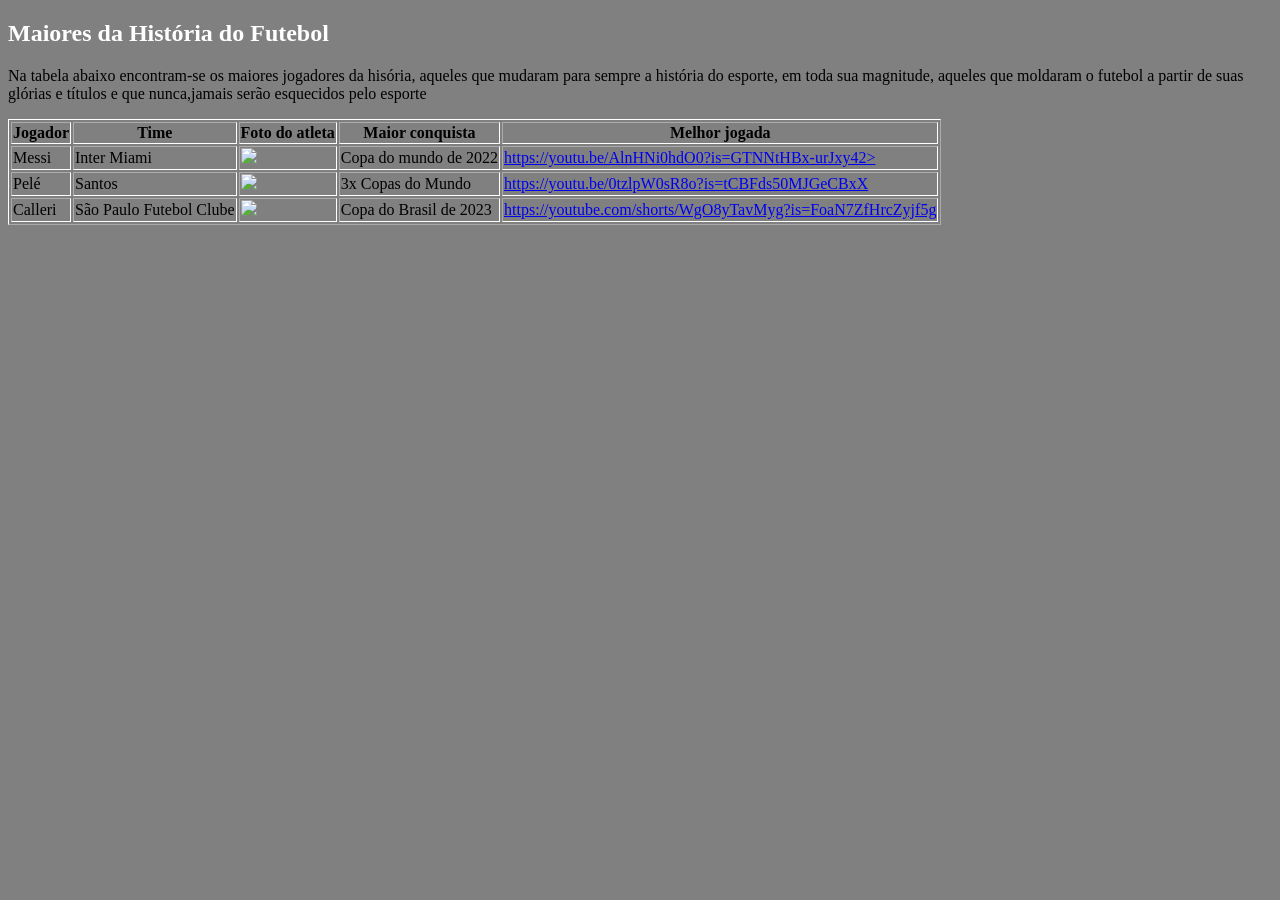
==== Index.html @ 0db1085d "Add files via upload" ====
<!DOCTYPE html>
<html>
<body>
<head>
    <meta charset="UTF-8"> 
    <title>Maiores Jogadores da História do Futebol</title>
    
  <style>
    body {background-color:Gray;}
  </style>
   <style> 
     table,th,td {border-color:white;}
   </style>
  

      
</head>
  
  <h2 style="color:white;">Maiores da História do Futebol </h2>
  <p>Na tabela abaixo encontram-se os maiores jogadores da hisória, aqueles que mudaram para sempre a história do esporte, em toda sua magnitude, aqueles que moldaram o futebol a partir de suas glórias e títulos e que nunca,jamais serão esquecidos pelo esporte</p>

<table border="1">
  <tr>
    <th>Jogador</th>
    <th>Time</th>
    <th>Foto do atleta</th>
    <th>Maior conquista</th>
    <th>Melhor jogada</th>
  </tr>
  <tr>
  <td>Messi</td>
  <td>Inter Miami</td>
  <td><img src="https://upload.wikimedia.org/wikipedia/commons/b/b2/Lionel_Messi_Argentina_v_Egypt_7_July_2026-112%28cropped%29.jpg?utm_source=pt.wikipedia.org&utm_campaign=index&utm_content=original" height="200"</td>
  <td>Copa do mundo de 2022</td>
  <td><a href="https://youtu.be/AlnHNi0hdO0?is=GTNNtHBx-urJxy42">https://youtu.be/AlnHNi0hdO0?is=GTNNtHBx-urJxy42></a></td>
  </tr>
  <tr>
    <td>Pelé</td>
    <td>Santos</td>
    <td><img src="https://upload.wikimedia.org/wikipedia/commons/5/5e/Pele_con_brasil_%28cropped%29.jpg?utm_source=pt.wikipedia.org&utm_campaign=index&utm_content=original" height="200"</td>
    <td> 3x Copas do Mundo</td>
    <td><a href="https://youtu.be/0tzlpW0sR8o?is=tCBFds50MJGeCBxX">https://youtu.be/0tzlpW0sR8o?is=tCBFds50MJGeCBxX</a></td>
  </tr>
  <tr>
    <td>Calleri</td>
    <td>São Paulo Futebol Clube</td>
    <td><img src="https://upload.wikimedia.org/wikipedia/commons/e/e6/Calleri_%28cropped%29.jpg?utm_source=pt.wikipedia.org&utm_campaign=index&utm_content=original"height="200"</td>
    <td>Copa do Brasil de 2023</td>
    <td><a href="https://youtube.com/shorts/WgO8yTavMyg?is=FoaN7ZfHrcZyjf5g">https://youtube.com/shorts/WgO8yTavMyg?is=FoaN7ZfHrcZyjf5g</a></td>
  </tr>







    
  











  
</table>






  






</body>
</html>
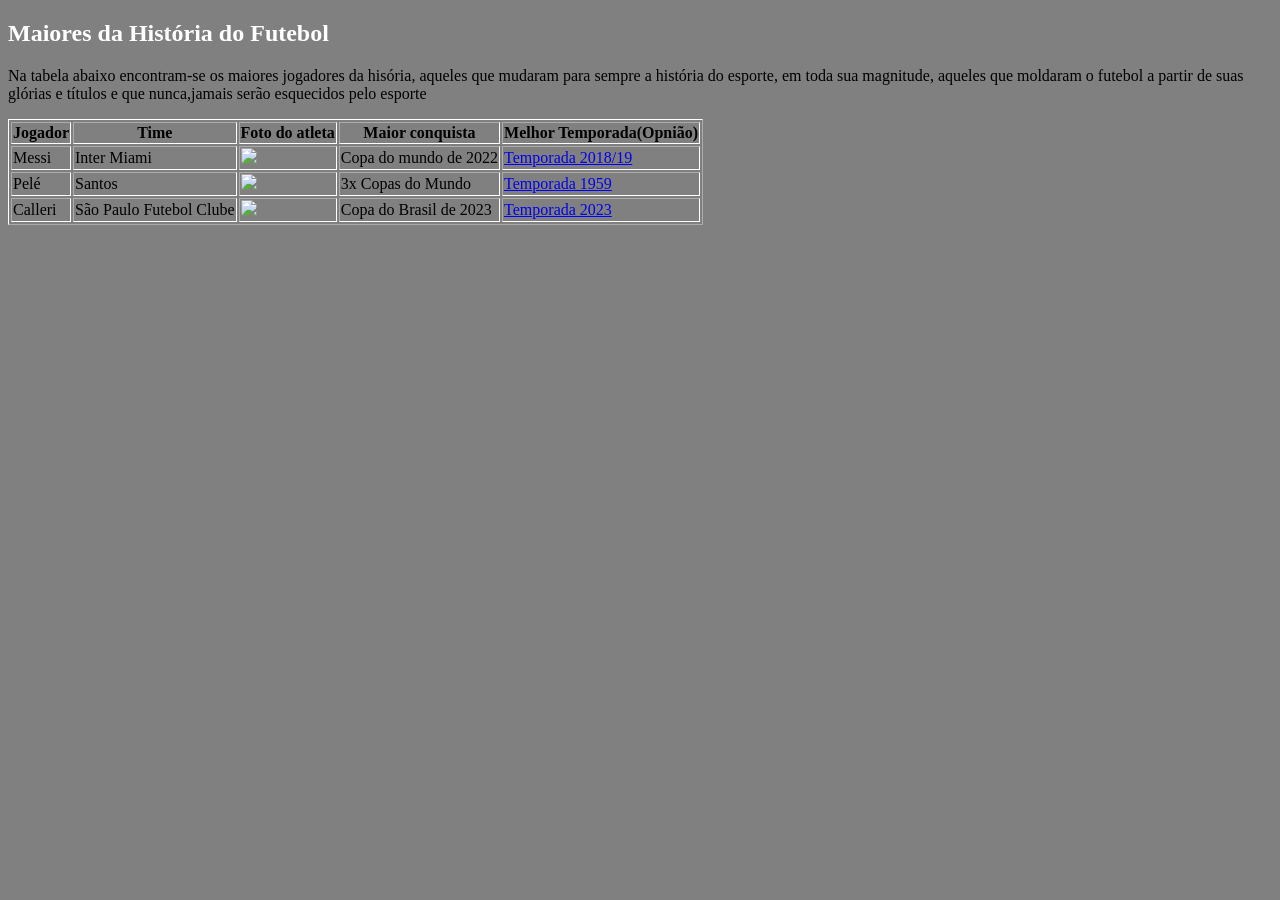
==== commit b531b924: "Add files via upload" ====
--- a/Index.html
+++ b/Index.html
@@ -4,6 +4,7 @@
 <head>
     <meta charset="UTF-8"> 
     <title>Maiores Jogadores da História do Futebol</title>
+  
     
   <style>
     body {background-color:Gray;}
@@ -25,28 +26,28 @@
     <th>Time</th>
     <th>Foto do atleta</th>
     <th>Maior conquista</th>
-    <th>Melhor jogada</th>
+    <th>Melhor Temporada(Opnião)</th>
   </tr>
   <tr>
   <td>Messi</td>
   <td>Inter Miami</td>
   <td><img src="https://upload.wikimedia.org/wikipedia/commons/b/b2/Lionel_Messi_Argentina_v_Egypt_7_July_2026-112%28cropped%29.jpg?utm_source=pt.wikipedia.org&utm_campaign=index&utm_content=original" height="200"</td>
   <td>Copa do mundo de 2022</td>
-  <td><a href="https://youtu.be/AlnHNi0hdO0?is=GTNNtHBx-urJxy42">https://youtu.be/AlnHNi0hdO0?is=GTNNtHBx-urJxy42></a></td>
+  <td><a href="2-Index.html">Temporada 2018/19</a></td>
   </tr>
   <tr>
     <td>Pelé</td>
     <td>Santos</td>
     <td><img src="https://upload.wikimedia.org/wikipedia/commons/5/5e/Pele_con_brasil_%28cropped%29.jpg?utm_source=pt.wikipedia.org&utm_campaign=index&utm_content=original" height="200"</td>
     <td> 3x Copas do Mundo</td>
-    <td><a href="https://youtu.be/0tzlpW0sR8o?is=tCBFds50MJGeCBxX">https://youtu.be/0tzlpW0sR8o?is=tCBFds50MJGeCBxX</a></td>
+    <td><a href="4-Index.html">Temporada 1959</a></td>
   </tr>
   <tr>
     <td>Calleri</td>
     <td>São Paulo Futebol Clube</td>
     <td><img src="https://upload.wikimedia.org/wikipedia/commons/e/e6/Calleri_%28cropped%29.jpg?utm_source=pt.wikipedia.org&utm_campaign=index&utm_content=original"height="200"</td>
     <td>Copa do Brasil de 2023</td>
-    <td><a href="https://youtube.com/shorts/WgO8yTavMyg?is=FoaN7ZfHrcZyjf5g">https://youtube.com/shorts/WgO8yTavMyg?is=FoaN7ZfHrcZyjf5g</a></td>
+    <td><a href="3-Index.html">Temporada 2023</a></td>
   </tr>
 
 
